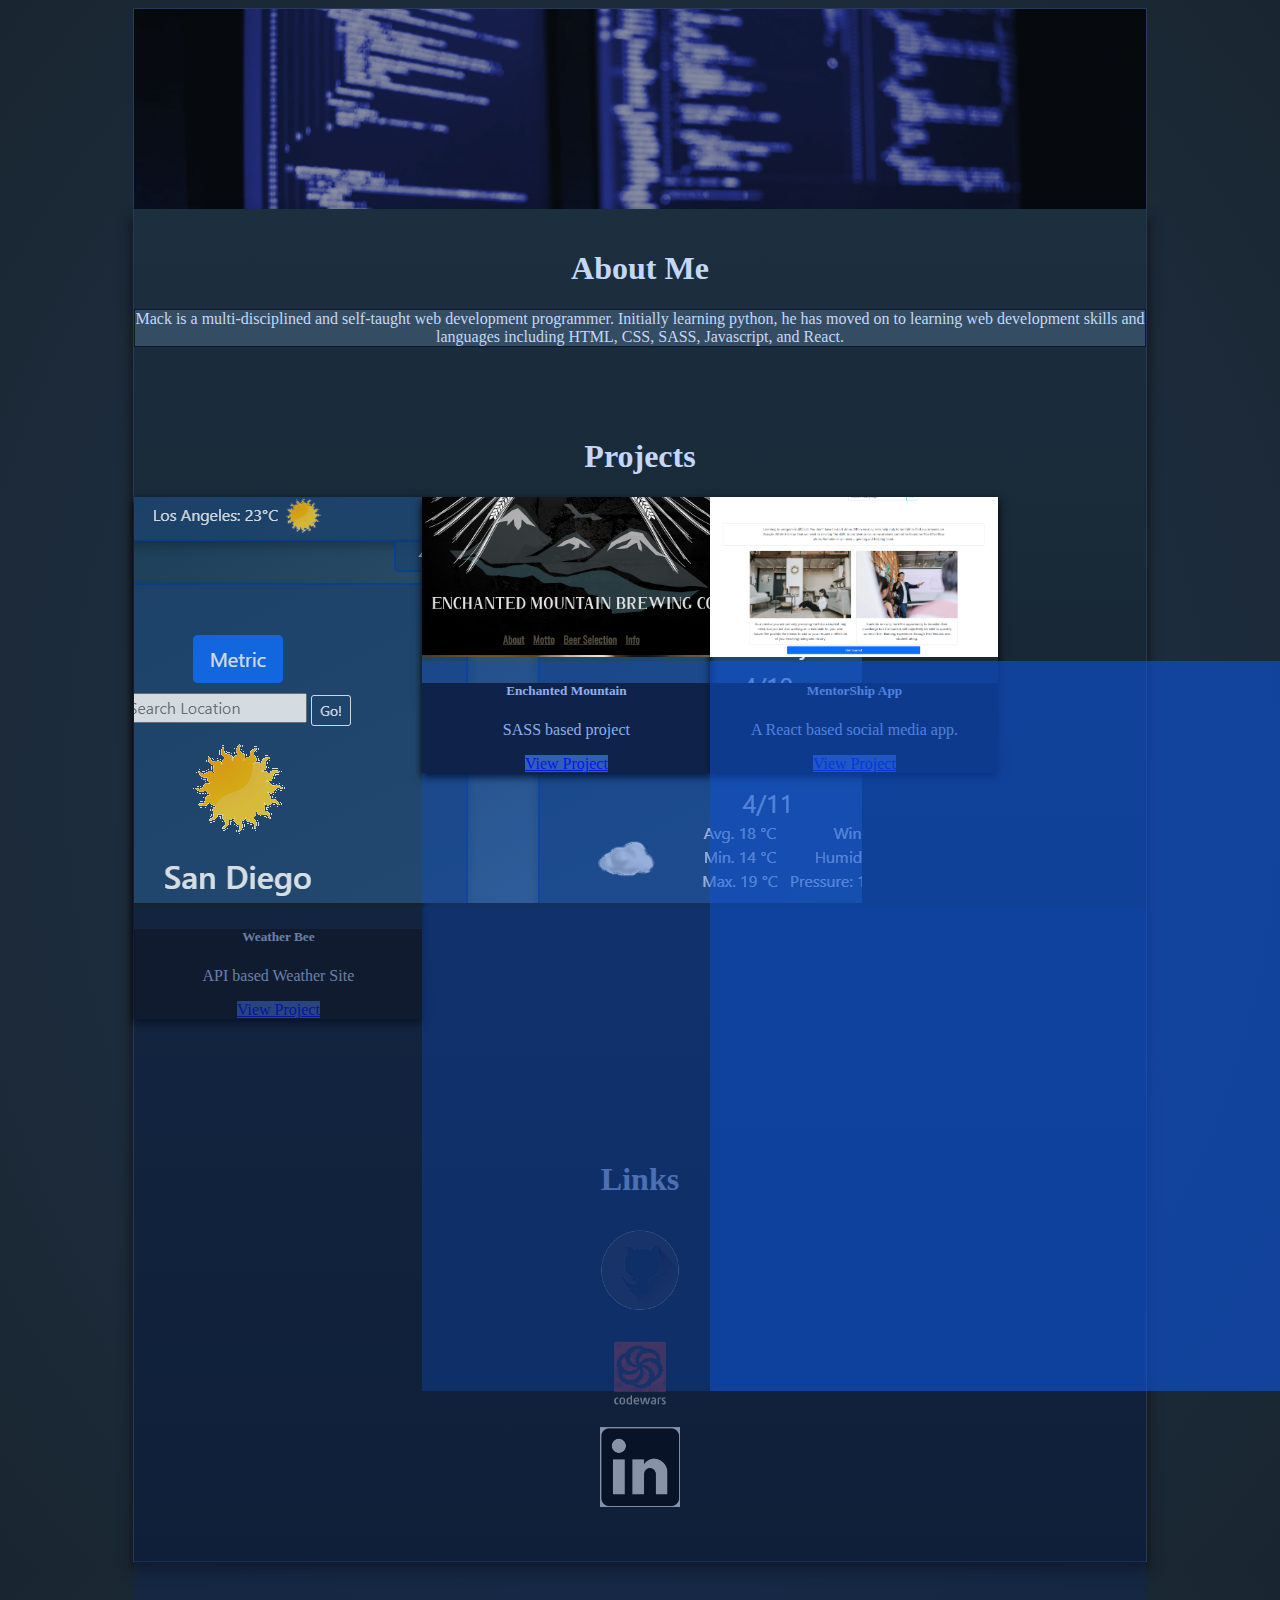
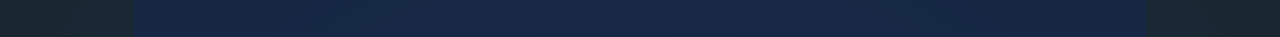
==== index.html @ 833d4286 "Changes being made to index" ====
<!DOCTYPE html>
<html lang="en">
<head>
  <meta charset="utf-8">
  <title>Mack Sawyer</title>
  <meta name="description" content="The HTML5 Herald">
  <meta name="author" content="SitePoint">
  <link href="https://cdn.jsdelivr.net/npm/bootstrap@5.0.0-beta3/dist/css/bootstrap.min.css" rel="stylesheet" integrity="sha384-eOJMYsd53ii+scO/bJGFsiCZc+5NDVN2yr8+0RDqr0Ql0h+rP48ckxlpbzKgwra6" crossorigin="anonymous">
  <link rel="stylesheet" href="main.css">
</head>
<body>
  <div align="center" class="container-fluid" id="fullPage">
    <div class="container" id="header">
      <div>
        <img src="programming.jpg" id="headerImage" alt="">
      </div>
    </div>
      <div class="container" id="mainBody">
        <div class="no-gutters">
          <div class="container-fluid" id="aboutMe">
            <h1>About Me</h1>
            <div id="aboutMeBox">Mack is a multi-disciplined and self-taught web development programmer. Initially learning python, he has 
              moved on to learning web development skills and languages including HTML, CSS, SASS, Javascript, and React. 
            </div>
          </div>
          <div class="container-fluid" id="projects">
            <h1>Projects</h1>
            <div id="row">
              <div class="col-sm" id="projectOne">
                <div class="card" style="width: 18rem;">
                  <img src="Weather8.png" id="cardOneImg" class="card-img-top" alt="...">
                  <div id="projectOneOverlay"></div>
                  <div class="card-body">
                    <h5 class="card-title">Weather Bee</h5>
                    <p class="card-text">API based Weather Site</p>
                    <a href="#" id="cardButtonOne" class="btn btn-primary">View Project</a>
                  </div>
                </div>
              </div>
              <div class="col-sm" id="projectTwo">
                <div class="card" style="width: 18rem;">
                  <img src="brewery.jpg" id="cardTwoImg" class="card-img-top" alt="...">
                  <div id="projectTwoOverlay"></div>
                  <div class="card-body">
                    <h5 class="card-title">Enchanted Mountain</h5>
                    <p class="card-text">SASS based project</p>
                    <a href="#" id="cardButtonTwo" class="btn btn-primary">View Project</a>
                  </div>
                </div>
              </div>
              <div class="col-sm" id="projectThree">
                <div class="card" style="width: 18rem;">
                  <img src="Mentor.png" id="cardThreeImg" class="card-img-top" alt="...">
                  <div id="projectThreeOverlay"></div>
                  <div class="card-body">
                    <h5 class="card-title">MentorShip App</h5>
                    <p class="card-text">A React based social media app.</p>
                    <a href="#" id="cardButtonThree" class="btn btn-primary">View Project</a>
                  </div>
                </div>
              </div>
            </div>
          </div>
          <div class="container-fluid" id="links">
            <h1>Links</h1>
            <div class="row">
              <div class="col-sm">
                <a href="https://github.com/macktsawyer"><img id="gitHubLogo" src="github.gif" alt=""></a>
              </div>
              <div class="col-sm">
                <a href="https://www.codewars.com/users/macktsawyer"><img id="codeWarsLogo" src="codewars.gif" alt=""></a>
              </div>
              <div class="col-sm">
                <a href="https://www.linkedin.com/in/mack-sawyer-a1722b92/"><img id="linkedInLogo" src="linkedin.png" alt=""></a>
              </div>
            </div>
          </div>
        </div>
      </div>
    </div>
  <div class="popUp" id="projectOnePopup">
    <div>
      <div id="exitOneX">
        +
      </div>
      <div id="largePopupPicOne"><img id="lrgPopupPicOne" src="Code1.png"></img></div>
    </div>  
    <div id="popupOneText">    
      <h1></h1>
      <div align="center" id="popupOneButtons">
        <a rel="stylesheet" href="https://macktsawyer.github.io/WeatherPage/" 
        class="btn btn-primary">Visit Project Site</a>
        <a rel="stylesheet" href="https://github.com/macktsawyer/WeatherPage" 
        class="btn btn-primary">Visit Github Page</a>
      </div>
    </div>
  </div>
  <div class="popUp" id="projectTwoPopup">
    <div>
      <div id="exitTwoX">
        +
      </div>
      <div id="largePopupPicTwo"><img id="lrgPopupPicTwo" src="Code2.png"></img></div>
    </div>
    <div id="popupTwoText">
      <h1></h1>
      <div align="center" id="popupTwoButtons">
        <a rel="stylesheet" href="https://macktsawyer.github.io/EnchantedMountainBrewing/" 
        class="btn btn-primary">Visit Project Site</a>
        <a rel="stylesheet" href="https://github.com/macktsawyer/EnchantedMountainBrewing" 
        class="btn btn-primary">Visit Github Page</a>
      </div>
    </div>
  </div>
  <div class="popUp" id="projectThreePopup">
    <div>
      <div id="exitThreeX">
        +
      </div>
      <div id="largePopupPicThree"><img id="lrgPopupPicThree" src="MentorCode.png"></img></div>
    </div>
    <div id="popupThreeText">    
      <h1></h1>
      <div align="center" id="popupThreeButtons">
        <a rel="stylesheet" href="https://macktsawyer.github.io/mentorapp/#/front-page" 
        class="btn btn-primary">Visit Project Site</a>
        <a rel="stylesheet" href="https://github.com/macktsawyer/mentorapp" 
        class="btn btn-primary">Visit Github Page</a>
      </div>
    </div>
  </div>
  <div class="bg-modal" id="backgroundModalMode">
  </div>
  <script src="main.js"></script>
</body>
</html>
---- main.css ----
body {
    background: radial-gradient(#23354e, #192631);
    z-index: 1;
}

#fullPage {
    margin: none;
    z-index: 1;
}

#header {
    background: #0F1922;
    color: white;
    width: 80%;
    height: 200px;
    padding: 0px;
    margin-top: none;
    position: relative;
    border: rgb(39, 58, 94) 1px solid;
    border-bottom: none;
    z-index: 1;
}

#headerImage {
    opacity: 0.6;
    height: 500px;
    width: 100%;
    object-fit: cover;
    top: 200px;
}

#mainBody {
    background: linear-gradient(#1c2f3f, #0F1922 );
    width: 80%;
    height: 100%;
    margin: none;
    position: relative;
    color: rgb(196, 215, 250);
    border: rgb(39, 58, 94) 1px solid;
    border-top-style: none;
    box-shadow: 0 8px 12px 0 rgb(17, 17, 17);
    z-index: 1;
}

#aboutMe {
    padding-top: 20px;
    z-index: 1;
}

#aboutMeBox {
    background-color: #354d63;
    border: rgb(15, 24, 39) 1px solid;
    color: rgb(196, 215, 250);
    z-index: 1;
}

#aboutMeBox:hover {
    box-shadow: 0 8px 16px 0 rgba(0,0,0,0.2);
    z-index: 1;
}

#projects {
    margin-top: 50px;
    padding-top: 20px;
    z-index: 1;
}

#row {
    display: flex;
}

.card {
    box-shadow: 0 4px 8px 0 rgb(0, 0, 0);
    transition: 0.3s;
    z-index: 1;
    border:rgb(17, 17, 17);
}

.card:hover {
    box-shadow: 0 8px 16px 0 rgba(0,0,0,0.2);
    z-index: 1;
  }

.card-img-top {
    background-color: rgb(65, 102, 170);
    z-index: 1;
}

.card-body {
    background-color: rgba(17, 17, 17);
    z-index: 1;
}

#projectOneOverlay {
    background-color: rgb(16, 38, 80);
    position: absolute;
    width: 100%;
    height: 54%;
    cursor: pointer;
    opacity: 0.5;
    z-index: 2;
}

#cardButtonOne {
    background-color: rgb(65, 102, 170);
    border: rgb(65, 102, 170);
    z-index: 1;
}

#projectTwoOverlay {
    background-color: rgb(13, 81, 209);
    position: absolute;
    width: 100%;
    height: 54%;
    cursor: pointer;
    opacity: 0.3;
    z-index: 2;
}

#cardTwoImg {
    width: 288px;
    height: 160px;
    object-fit: cover;
    position: relative;
    top: 0px;
}

#cardButtonTwo {
    background-color: rgb(65, 102, 170);
    border: rgb(65, 102, 170);
    z-index: 1;
}

#projectThreeOverlay {
    background-color: rgb(13, 81, 209);
    position: absolute;
    width: 100%;
    height: 54%;
    cursor: pointer;
    opacity: 0.5;
    z-index: 2;
}

#cardThreeImg {
    width: 288px;
    height: 160px;
    object-fit: cover;
    position: relative;
    top: 0px;
}

#cardButtonThree {
    background-color: rgb(65, 102, 170);
    border: rgb(65, 102, 170);
    z-index: 1;
}

#links {
    margin-top: 100px;
    padding-top: 20px;
    padding-bottom: 50px;
    z-index: 1;
}

#gitHubLogo {
    height: 100px;
    width: 100px;
    z-index: 1;
}

#codeWarsLogo {
    height: 100px;
    width: 100px;
    z-index: 1;
}

#linkedInLogo {
    height: 80px;
    width: 80px;
    z-index: 1;
}

.bg-modal {
    width: 100vw;
    height: 100vh;
    background-color: rgba(0, 0, 0, 0.7);
    position: fixed;
    top: 0;
    z-index: 2;
    display: none;
}

#exitOneX {
    font-size: 80px;
    position: absolute;
    color: rgb(255, 255, 255);
    right: 0px;
    top: -35px;
    transform: rotate(45deg);
    cursor: pointer;
    z-index: 2;
}

#largePopupPicOne {
    height: 40%;
    width: 100%;
    position: absolute;
    background-color:rgb(17, 33, 63);
    z-index: 1;
    object-fit: cover;
    overflow: hidden;
}

#popupOneText {
    color: white;
    width: 100%;
    height: 60%;
    transform: translate(1%, 68%);
    z-index: 3;
}

#exitTwoX {
    font-size: 80px;
    position: absolute;
    color: rgb(65, 102, 170);
    right: 0px;
    top: -35px;
    transform: rotate(45deg);
    cursor: pointer;
    z-index: 2;
}

#largePopupPicTwo {
    height: 40%;
    width: 100%;
    position: absolute;
    background-color:rgb(17, 33, 63);
    z-index: 1;
    object-fit: cover;
    overflow: hidden;
}

#popupTwoText {
    color: white;
    width: 100%;
    height: 60%;
    transform: translate(1%, 68%);
    z-index: 3;
}

#popupTwoButtons {
    color:black;
}

#exitThreeX {
    font-size: 80px;
    position: absolute;
    color: rgb(65, 102, 170);
    right: 0px;
    top: -35px;
    transform: rotate(45deg);
    cursor: pointer;
    z-index: 2;
}

#popupThreeText {
    color: white;
    width: 100%;
    height: 60%;
    transform: translate(1%, 68%);
    z-index: 3;
}

#largePopupPicThree {
    height: 40%;
    width: 100%;
    position: absolute;
    background-color:rgb(17, 33, 63);
    z-index: 1;
    object-fit: cover;
    overflow: hidden;
}

#projectOnePopup {
    height: 750px;
    width: 750px;
    position: fixed;
    border-radius: 5px;
    top: 50%;
    left: 50%;
    transform: translate(-50%, -50%);
    border: rgb(32, 43, 63) 1px solid;
    background-color: rgb(43, 60, 92);
    z-index: 25;
    display: none;
}

#projectTwoPopup {
    height: 750px;
    width: 750px;
    position: fixed;
    border-radius: 5px;
    top: 50%;
    left: 50%;
    transform: translate(-50%, -50%);
    border: rgb(32, 43, 63) 1px solid;
    background-color: rgb(43, 60, 92);
    z-index: 25;
    display: none;
}

#projectThreePopup {
    height: 750px;
    width: 750px;
    position: fixed;
    border-radius: 5px;
    top: 50%;
    left: 50%;
    transform: translate(-50%, -50%);
    border: rgb(32, 43, 63) 1px solid;
    background-color: rgb(43, 60, 92);
    z-index: 25;
    display: none;
}

.hidden {
    display: none;
}

@media screen and (max-width: 1200px) {
    #full-page {
        display: flex;
    }

    #row {
        flex-direction: column;
    }

    .card {
        margin: 10px;
    }
}
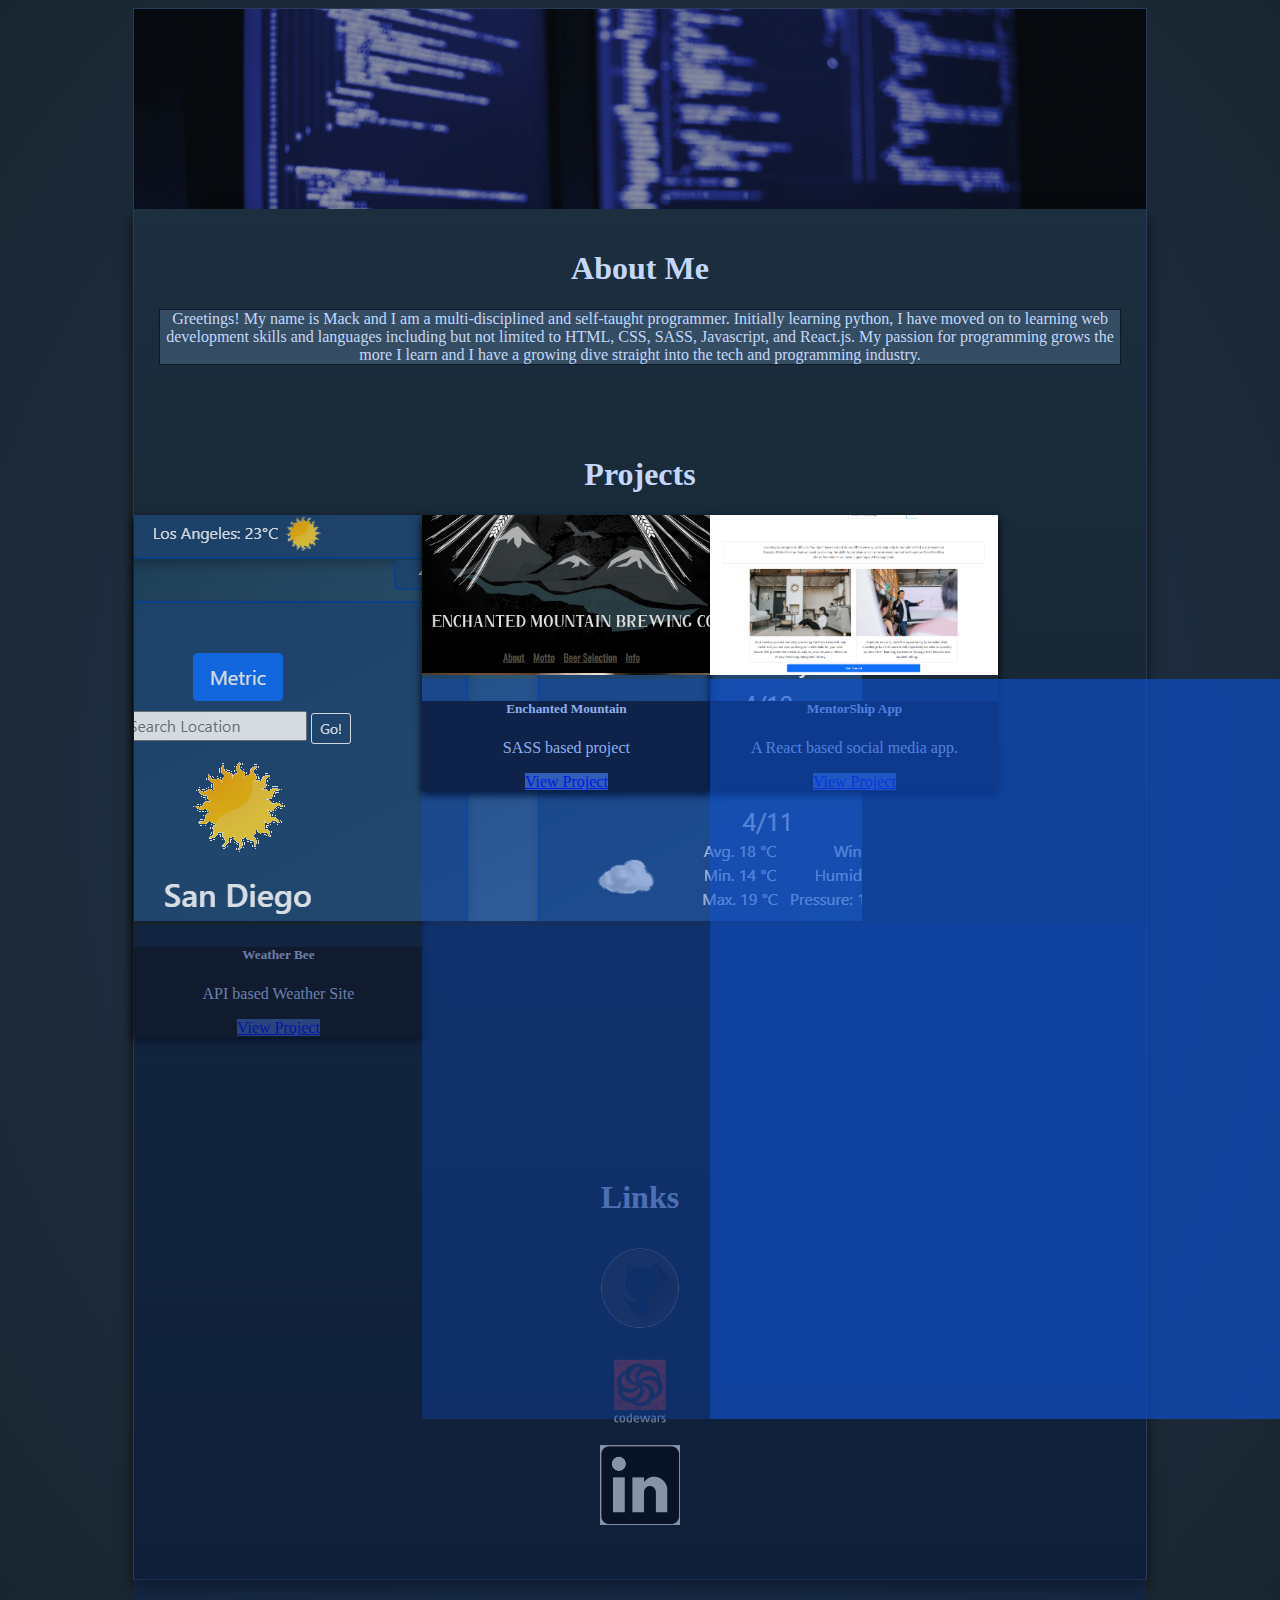
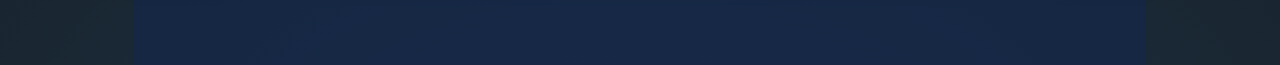
==== commit 90049330: "Added more to the about me section, popup one" ====
--- a/index.html
+++ b/index.html
@@ -19,8 +19,7 @@
         <div class="no-gutters">
           <div class="container-fluid" id="aboutMe">
             <h1>About Me</h1>
-            <div id="aboutMeBox">Mack is a multi-disciplined and self-taught web development programmer. Initially learning python, he has 
-              moved on to learning web development skills and languages including HTML, CSS, SASS, Javascript, and React. 
+            <div id="aboutMeBox">Greetings! My name is Mack and I am a multi-disciplined and self-taught programmer. Initially learning python, I have moved on to learning web development skills and languages including but not limited to HTML, CSS, SASS, Javascript, and React.js. My passion for programming grows the more I learn and I have a growing dive straight into the tech and programming industry. 
             </div>
           </div>
           <div class="container-fluid" id="projects">
@@ -93,6 +92,10 @@
         <a rel="stylesheet" href="https://github.com/macktsawyer/WeatherPage" 
         class="btn btn-primary">Visit Github Page</a>
       </div>
+      <div align="center" id="popupOneDescription">
+        <p>This weather project was an API and DOM manipulation heavy project that required a lot of async calls. I also learned a lot about mobile responsiveness and styling with traditional CSS. I was able to implement a metric-to-imperial conversion system, read and utilize time systems as well as utilize JSON for information as needed.
+        </p>
+      </div>
     </div>
   </div>
   <div class="popUp" id="projectTwoPopup">
@@ -109,6 +112,15 @@
         class="btn btn-primary">Visit Project Site</a>
         <a rel="stylesheet" href="https://github.com/macktsawyer/EnchantedMountainBrewing" 
         class="btn btn-primary">Visit Github Page</a>
+      </div>
+      <div align="center" id="popupTwoDescription">
+        <p>The Enchanted Mountain Brewing company site is a project I initiated to utilize some new SASS skills. The site is a take on a private company business style website utilizing a common modern design style and styling. 
+        </p>
+          <br>
+        <p>
+          Working on this project I was able to try my hand at return-to-top style javascript as well as link-to-scroll features. I also worked on polishing off some mobile responsiveness skills and made the site stylish for customers while also maintaining a 
+          'proof of age' popup.
+        </p>
       </div>
     </div>
   </div>
@@ -127,6 +139,15 @@
         <a rel="stylesheet" href="https://github.com/macktsawyer/mentorapp" 
         class="btn btn-primary">Visit Github Page</a>
       </div>
+      <div align="center" id="popupThreeDescription">
+        <p>MentorShip is something of a long term project. My experience has grown immensely since the first day of starting development. I learned a lot about React and further enriched my knowledge of API calls as I started working with databases in the form of Firestore. I also learned how to utilize React Router to not only link but pass state. As I progressed deeper into MentoShip I found and learned how to use Formik and deepened my passion for Bootstrap.
+        </p>
+          <br>
+        <p>
+          Mentorship currently features user authentication, profiles, login, logout, and the ability to search for other users based off
+          of profile criteria.
+        </p>
+      </div>
     </div>
   </div>
   <div class="bg-modal" id="backgroundModalMode">
--- a/main.css
+++ b/main.css
@@ -52,6 +52,7 @@
     border: rgb(15, 24, 39) 1px solid;
     color: rgb(196, 215, 250);
     z-index: 1;
+    width: 95%;
 }
 
 #aboutMeBox:hover {
@@ -219,6 +220,11 @@
     z-index: 3;
 }
 
+#popupOneDescription {
+    padding-top: 20px;
+    width: 95%;
+}
+
 #exitTwoX {
     font-size: 80px;
     position: absolute;
@@ -248,6 +254,11 @@
     z-index: 3;
 }
 
+#popupTwoDescription {
+    padding-top: 20px;
+    width: 95%;
+}
+
 #popupTwoButtons {
     color:black;
 }
@@ -269,6 +280,11 @@
     height: 60%;
     transform: translate(1%, 68%);
     z-index: 3;
+}
+
+#popupThreeDescription {
+    padding-top: 20px;
+    width: 95%;
 }
 
 #largePopupPicThree {
